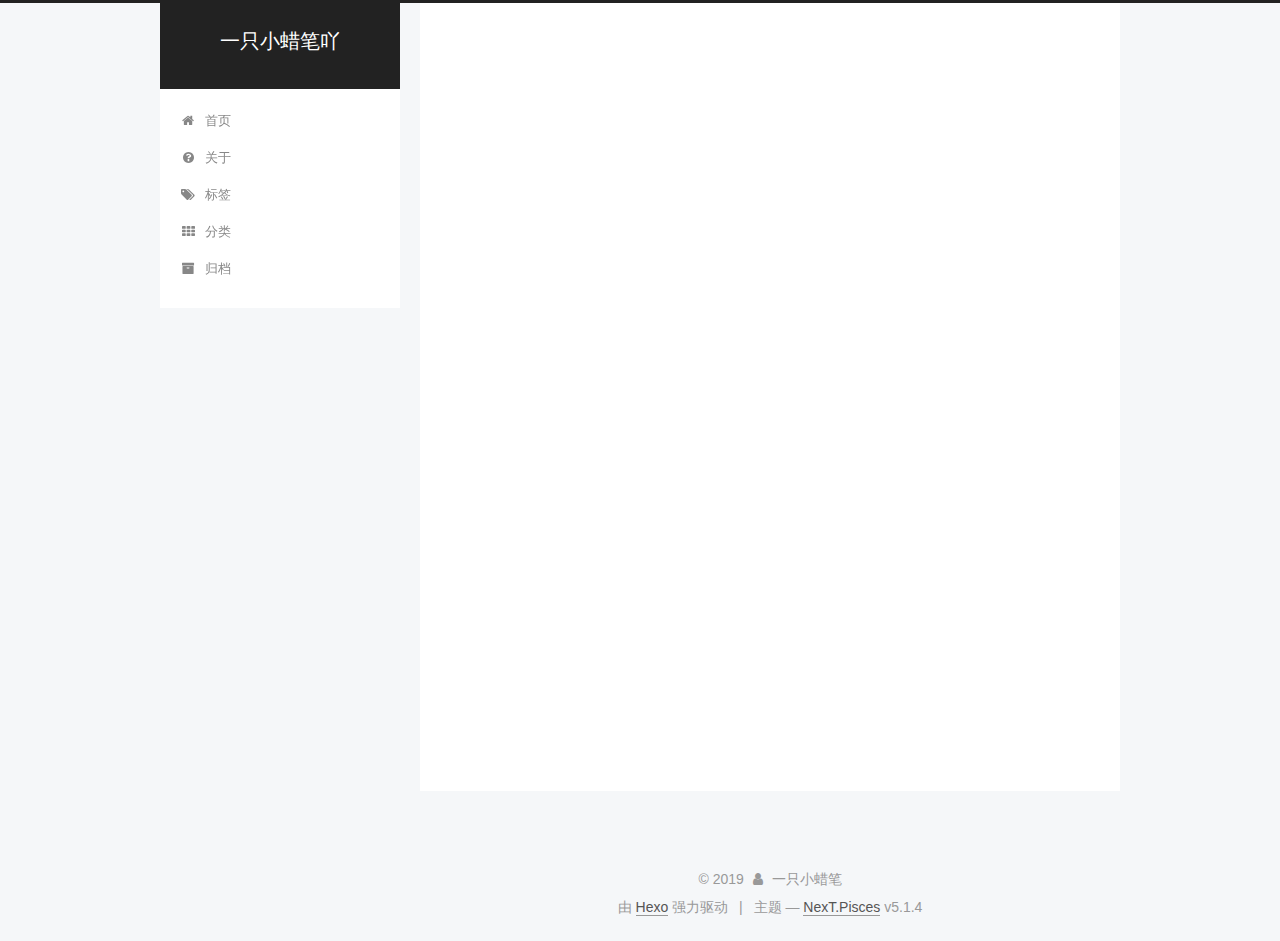
==== index.html @ c6ec85e4 "Site updated: 2019-08-26 17:41:47" ====
<!DOCTYPE html>



  


<html class="theme-next pisces use-motion" lang="zh-Hans">
<head><meta name="generator" content="Hexo 3.9.0">
  <meta charset="UTF-8">
<meta http-equiv="X-UA-Compatible" content="IE=edge">
<meta name="viewport" content="width=device-width, initial-scale=1, maximum-scale=1">
<meta name="theme-color" content="#222">









<meta http-equiv="Cache-Control" content="no-transform">
<meta http-equiv="Cache-Control" content="no-siteapp">
















  
  
  <link href="/lib/fancybox/source/jquery.fancybox.css?v=2.1.5" rel="stylesheet" type="text/css">







<link href="/lib/font-awesome/css/font-awesome.min.css?v=4.6.2" rel="stylesheet" type="text/css">

<link href="/css/main.css?v=5.1.4" rel="stylesheet" type="text/css">


  <link rel="apple-touch-icon" sizes="180x180" href="/images/apple-touch-icon-next.png?v=5.1.4">


  <link rel="icon" type="image/png" sizes="32x32" href="/images/favicon-32x32-next.png?v=5.1.4">


  <link rel="icon" type="image/png" sizes="16x16" href="/images/favicon-16x16-next.png?v=5.1.4">


  <link rel="mask-icon" href="/images/logo.svg?v=5.1.4" color="#222">





  <meta name="keywords" content="Hexo, NexT">










<meta name="description" content="哪有那么多时间伤春悲秋">
<meta property="og:type" content="website">
<meta property="og:title" content="一只小蜡笔吖">
<meta property="og:url" content="http://yoursite.com/index.html">
<meta property="og:site_name" content="一只小蜡笔吖">
<meta property="og:description" content="哪有那么多时间伤春悲秋">
<meta property="og:locale" content="zh-Hans">
<meta name="twitter:card" content="summary">
<meta name="twitter:title" content="一只小蜡笔吖">
<meta name="twitter:description" content="哪有那么多时间伤春悲秋">



<script type="text/javascript" id="hexo.configurations">
  var NexT = window.NexT || {};
  var CONFIG = {
    root: '/',
    scheme: 'Pisces',
    version: '5.1.4',
    sidebar: {"position":"left","display":"post","offset":12,"b2t":false,"scrollpercent":false,"onmobile":false},
    fancybox: true,
    tabs: true,
    motion: {"enable":true,"async":false,"transition":{"post_block":"fadeIn","post_header":"slideDownIn","post_body":"slideDownIn","coll_header":"slideLeftIn","sidebar":"slideUpIn"}},
    duoshuo: {
      userId: '0',
      author: '博主'
    },
    algolia: {
      applicationID: '',
      apiKey: '',
      indexName: '',
      hits: {"per_page":10},
      labels: {"input_placeholder":"Search for Posts","hits_empty":"We didn't find any results for the search: ${query}","hits_stats":"${hits} results found in ${time} ms"}
    }
  };
</script>



  <link rel="canonical" href="http://yoursite.com/">





  <title>一只小蜡笔吖</title>
  








</head>

<body itemscope itemtype="http://schema.org/WebPage" lang="zh-Hans">

  
  
    
  

  <div class="container sidebar-position-left 
  page-home">
    <div class="headband"></div>

    <header id="header" class="header" itemscope itemtype="http://schema.org/WPHeader">
      <div class="header-inner"><div class="site-brand-wrapper">
  <div class="site-meta ">
    

    <div class="custom-logo-site-title">
      <a href="/" class="brand" rel="start">
        <span class="logo-line-before"><i></i></span>
        <span class="site-title">一只小蜡笔吖</span>
        <span class="logo-line-after"><i></i></span>
      </a>
    </div>
      
        <p class="site-subtitle"></p>
      
  </div>

  <div class="site-nav-toggle">
    <button>
      <span class="btn-bar"></span>
      <span class="btn-bar"></span>
      <span class="btn-bar"></span>
    </button>
  </div>
</div>

<nav class="site-nav">
  

  
    <ul id="menu" class="menu">
      
        
        <li class="menu-item menu-item-home">
          <a href="/" rel="section">
            
              <i class="menu-item-icon fa fa-fw fa-home"></i> <br>
            
            首页
          </a>
        </li>
      
        
        <li class="menu-item menu-item-about">
          <a href="/about" rel="section">
            
              <i class="menu-item-icon fa fa-fw fa-question-circle"></i> <br>
            
            关于
          </a>
        </li>
      
        
        <li class="menu-item menu-item-tags">
          <a href="/tags/" rel="section">
            
              <i class="menu-item-icon fa fa-fw fa-tags"></i> <br>
            
            标签
          </a>
        </li>
      
        
        <li class="menu-item menu-item-categories">
          <a href="/categories/" rel="section">
            
              <i class="menu-item-icon fa fa-fw fa-th"></i> <br>
            
            分类
          </a>
        </li>
      
        
        <li class="menu-item menu-item-archives">
          <a href="/archives/" rel="section">
            
              <i class="menu-item-icon fa fa-fw fa-archive"></i> <br>
            
            归档
          </a>
        </li>
      

      
    </ul>
  

  
</nav>



 </div>
    </header>

    <main id="main" class="main">
      <div class="main-inner">
        <div class="content-wrap">
          <div id="content" class="content">
            
  <section id="posts" class="posts-expand">
    
      

  

  
  
  

  <article class="post post-type-normal" itemscope itemtype="http://schema.org/Article">
  
  
  
  <div class="post-block">
    <link itemprop="mainEntityOfPage" href="http://yoursite.com/2019/08/13/hello-world/">

    <span hidden itemprop="author" itemscope itemtype="http://schema.org/Person">
      <meta itemprop="name" content="一只小蜡笔">
      <meta itemprop="description" content>
      <meta itemprop="image" content="/images/WechatIMG1.jpeg">
    </span>

    <span hidden itemprop="publisher" itemscope itemtype="http://schema.org/Organization">
      <meta itemprop="name" content="一只小蜡笔吖">
    </span>

    
      <header class="post-header">

        
        
          <h1 class="post-title" itemprop="name headline">
                
                <a class="post-title-link" href="/2019/08/13/hello-world/" itemprop="url">Hello World</a></h1>
        

        <div class="post-meta">
          <span class="post-time">
            
              <span class="post-meta-item-icon">
                <i class="fa fa-calendar-o"></i>
              </span>
              
                <span class="post-meta-item-text">发表于</span>
              
              <time title="创建于" itemprop="dateCreated datePublished" datetime="2019-08-13T20:45:44+08:00">
                2019-08-13
              </time>
            

            

            
          </span>

          

          
            
          

          
          

          

          

          

        </div>
      </header>
    

    
    
    
    <div class="post-body" itemprop="articleBody">

      
      

      
        
          <p>Welcome to <a href="https://hexo.io/" target="_blank" rel="noopener">Hexo</a>! This is your very first post. Check <a href="https://hexo.io/docs/" target="_blank" rel="noopener">documentation</a> for more info. If you get any problems when using Hexo, you can find the answer in <a href="https://hexo.io/docs/troubleshooting.html" target="_blank" rel="noopener">troubleshooting</a> or you can ask me on <a href="https://github.com/hexojs/hexo/issues" target="_blank" rel="noopener">GitHub</a>.</p>
<h2 id="Quick-Start"><a href="#Quick-Start" class="headerlink" title="Quick Start"></a>Quick Start</h2><h3 id="Create-a-new-post"><a href="#Create-a-new-post" class="headerlink" title="Create a new post"></a>Create a new post</h3><figure class="highlight bash"><table><tr><td class="gutter"><pre><span class="line">1</span><br></pre></td><td class="code"><pre><span class="line">$ hexo new <span class="string">"My New Post"</span></span><br></pre></td></tr></table></figure>

<p>More info: <a href="https://hexo.io/docs/writing.html" target="_blank" rel="noopener">Writing</a></p>
<h3 id="Run-server"><a href="#Run-server" class="headerlink" title="Run server"></a>Run server</h3><figure class="highlight bash"><table><tr><td class="gutter"><pre><span class="line">1</span><br></pre></td><td class="code"><pre><span class="line">$ hexo server</span><br></pre></td></tr></table></figure>

<p>More info: <a href="https://hexo.io/docs/server.html" target="_blank" rel="noopener">Server</a></p>
          <!--noindex-->
          <div class="post-button text-center">
            <a class="btn" href="/2019/08/13/hello-world/#more" rel="contents">
              阅读全文 &raquo;
            </a>
          </div>
          <!--/noindex-->
        
      
    </div>
    
    
    

    

    

    

    <footer class="post-footer">
      

      

      

      
      
        <div class="post-eof"></div>
      
    </footer>
  </div>
  
  
  
  </article>


    
  </section>

  


          </div>
          


          

        </div>
        
          
  
  <div class="sidebar-toggle">
    <div class="sidebar-toggle-line-wrap">
      <span class="sidebar-toggle-line sidebar-toggle-line-first"></span>
      <span class="sidebar-toggle-line sidebar-toggle-line-middle"></span>
      <span class="sidebar-toggle-line sidebar-toggle-line-last"></span>
    </div>
  </div>

  <aside id="sidebar" class="sidebar">
    
    <div class="sidebar-inner">

      

      

      <section class="site-overview-wrap sidebar-panel sidebar-panel-active">
        <div class="site-overview">
          <div class="site-author motion-element" itemprop="author" itemscope itemtype="http://schema.org/Person">
            
              <img class="site-author-image" itemprop="image" src="/images/WechatIMG1.jpeg" alt="一只小蜡笔">
            
              <p class="site-author-name" itemprop="name">一只小蜡笔</p>
              <p class="site-description motion-element" itemprop="description">哪有那么多时间伤春悲秋</p>
          </div>

          <nav class="site-state motion-element">

            
              <div class="site-state-item site-state-posts">
              
                <a href="/archives/">
              
                  <span class="site-state-item-count">1</span>
                  <span class="site-state-item-name">日志</span>
                </a>
              </div>
            

            

            

          </nav>

          

          

          
          

          
          

          

        </div>
      </section>

      

      

    </div>
  </aside>


        
      </div>
    </main>

    <footer id="footer" class="footer">
      <div class="footer-inner">
        <div class="copyright">&copy; <span itemprop="copyrightYear">2019</span>
  <span class="with-love">
    <i class="fa fa-user"></i>
  </span>
  <span class="author" itemprop="copyrightHolder">一只小蜡笔</span>

  
</div>


  <div class="powered-by">由 <a class="theme-link" target="_blank" href="https://hexo.io">Hexo</a> 强力驱动</div>



  <span class="post-meta-divider">|</span>



  <div class="theme-info">主题 &mdash; <a class="theme-link" target="_blank" href="https://github.com/iissnan/hexo-theme-next">NexT.Pisces</a> v5.1.4</div>




        







        
      </div>
    </footer>

    
      <div class="back-to-top">
        <i class="fa fa-arrow-up"></i>
        
      </div>
    

    

  </div>

  

<script type="text/javascript">
  if (Object.prototype.toString.call(window.Promise) !== '[object Function]') {
    window.Promise = null;
  }
</script>









  












  
  
    <script type="text/javascript" src="/lib/jquery/index.js?v=2.1.3"></script>
  

  
  
    <script type="text/javascript" src="/lib/fastclick/lib/fastclick.min.js?v=1.0.6"></script>
  

  
  
    <script type="text/javascript" src="/lib/jquery_lazyload/jquery.lazyload.js?v=1.9.7"></script>
  

  
  
    <script type="text/javascript" src="/lib/velocity/velocity.min.js?v=1.2.1"></script>
  

  
  
    <script type="text/javascript" src="/lib/velocity/velocity.ui.min.js?v=1.2.1"></script>
  

  
  
    <script type="text/javascript" src="/lib/fancybox/source/jquery.fancybox.pack.js?v=2.1.5"></script>
  


  


  <script type="text/javascript" src="/js/src/utils.js?v=5.1.4"></script>

  <script type="text/javascript" src="/js/src/motion.js?v=5.1.4"></script>



  
  


  <script type="text/javascript" src="/js/src/affix.js?v=5.1.4"></script>

  <script type="text/javascript" src="/js/src/schemes/pisces.js?v=5.1.4"></script>



  

  


  <script type="text/javascript" src="/js/src/bootstrap.js?v=5.1.4"></script>



  


  




	





  





  












  





  

  

  

  
  

  

  

  

</body>
</html>
---- css/main.css ----
/* normalize.css v3.0.2 | MIT License | git.io/normalize */
html {
  font-family: sans-serif; /* 1 */
  -ms-text-size-adjust: 100%; /* 2 */
  -webkit-text-size-adjust: 100%; /* 2 */
}
body {
  margin: 0;
}
article,
aside,
details,
figcaption,
figure,
footer,
header,
hgroup,
main,
menu,
nav,
section,
summary {
  display: block;
}
audio,
canvas,
progress,
video {
  display: inline-block; /* 1 */
  vertical-align: baseline; /* 2 */
}
audio:not([controls]) {
  display: none;
  height: 0;
}
[hidden],
template {
  display: none;
}
a {
  background-color: transparent;
}
a:active,
a:hover {
  outline: 0;
}
abbr[title] {
  border-bottom: 1px dotted;
}
b,
strong {
  font-weight: bold;
}
dfn {
  font-style: italic;
}
h1 {
  font-size: 2em;
  margin: 0.67em 0;
}
mark {
  background: #ff0;
  color: #000;
}
small {
  font-size: 80%;
}
sub,
sup {
  font-size: 75%;
  line-height: 0;
  position: relative;
  vertical-align: baseline;
}
sup {
  top: -0.5em;
}
sub {
  bottom: -0.25em;
}
img {
  border: 0;
}
svg:not(:root) {
  overflow: hidden;
}
figure {
  margin: 1em 40px;
}
hr {
  -moz-box-sizing: content-box;
  box-sizing: content-box;
  height: 0;
}
pre {
  overflow: auto;
}
code,
kbd,
pre,
samp {
  font-family: monospace, monospace;
  font-size: 1em;
}
button,
input,
optgroup,
select,
textarea {
  color: inherit; /* 1 */
  font: inherit; /* 2 */
  margin: 0; /* 3 */
}
button {
  overflow: visible;
}
button,
select {
  text-transform: none;
}
button,
html input[type="button"],
input[type="reset"],
input[type="submit"] {
  -webkit-appearance: button; /* 2 */
  cursor: pointer; /* 3 */
}
button[disabled],
html input[disabled] {
  cursor: default;
}
button::-moz-focus-inner,
input::-moz-focus-inner {
  border: 0;
  padding: 0;
}
input {
  line-height: normal;
}
input[type="checkbox"],
input[type="radio"] {
  box-sizing: border-box; /* 1 */
  padding: 0; /* 2 */
}
input[type="number"]::-webkit-inner-spin-button,
input[type="number"]::-webkit-outer-spin-button {
  height: auto;
}
input[type="search"] {
  -webkit-appearance: textfield; /* 1 */
  -moz-box-sizing: content-box;
  -webkit-box-sizing: content-box; /* 2 */
  box-sizing: content-box;
}
input[type="search"]::-webkit-search-cancel-button,
input[type="search"]::-webkit-search-decoration {
  -webkit-appearance: none;
}
fieldset {
  border: 1px solid #c0c0c0;
  margin: 0 2px;
  padding: 0.35em 0.625em 0.75em;
}
legend {
  border: 0; /* 1 */
  padding: 0; /* 2 */
}
textarea {
  overflow: auto;
}
optgroup {
  font-weight: bold;
}
table {
  border-collapse: collapse;
  border-spacing: 0;
}
td,
th {
  padding: 0;
}
::selection {
  background: #262a30;
  color: #fff;
}
body {
  position: relative;
  font-family: 'Lato', "PingFang SC", "Microsoft YaHei", sans-serif;
  font-size: 14px;
  line-height: 2;
  color: #555;
  background: #f5f7f9;
}
@media (max-width: 767px) {
  body {
    padding-right: 0 !important;
  }
}
@media (min-width: 768px) and (max-width: 991px) {
  body {
    padding-right: 0 !important;
  }
}
@media (min-width: 1600px) {
  body {
    font-size: 16px;
  }
}
h1,
h2,
h3,
h4,
h5,
h6 {
  margin: 0;
  padding: 0;
  font-weight: bold;
  line-height: 1.5;
  font-family: 'Lato', "PingFang SC", "Microsoft YaHei", sans-serif;
}
h2,
h3,
h4,
h5,
h6 {
  margin: 20px 0 15px;
}
h1 {
  font-size: 22px;
}
@media (max-width: 767px) {
  h1 {
    font-size: 18px;
  }
}
h2 {
  font-size: 20px;
}
@media (max-width: 767px) {
  h2 {
    font-size: 16px;
  }
}
h3 {
  font-size: 18px;
}
@media (max-width: 767px) {
  h3 {
    font-size: 14px;
  }
}
h4 {
  font-size: 16px;
}
@media (max-width: 767px) {
  h4 {
    font-size: 12px;
  }
}
h5 {
  font-size: 14px;
}
@media (max-width: 767px) {
  h5 {
    font-size: 10px;
  }
}
h6 {
  font-size: 12px;
}
@media (max-width: 767px) {
  h6 {
    font-size: 8px;
  }
}
p {
  margin: 0 0 20px 0;
}
a {
  color: #555;
  text-decoration: none;
  outline: none;
  border-bottom: 1px solid #999;
  word-wrap: break-word;
}
a:hover {
  color: #222;
  border-bottom-color: #222;
}
blockquote {
  margin: 0;
  padding: 0;
}
img {
  display: block;
  margin: auto;
  max-width: 100%;
  height: auto;
}
hr {
  margin: 40px 0;
  height: 3px;
  border: none;
  background-color: #ddd;
  background-image: repeating-linear-gradient(-45deg, #fff, #fff 4px, transparent 4px, transparent 8px);
}
blockquote {
  padding: 0 15px;
  color: #666;
  border-left: 4px solid #ddd;
}
blockquote cite::before {
  content: "-";
  padding: 0 5px;
}
dt {
  font-weight: 700;
}
dd {
  margin: 0;
  padding: 0;
}
kbd {
  border: 1px solid #ccc;
  border-radius: 0.2em;
  box-shadow: 0.1em 0.1em 0.2em rgba(0,0,0,0.1);
  background-color: #f9f9f9;
  font-family: inherit;
  background-image: -webkit-linear-gradient(top, #eee, #fff, #eee);
  padding: 0.1em 0.3em;
  white-space: nowrap;
}
.text-left {
  text-align: left;
}
.text-center {
  text-align: center;
}
.text-right {
  text-align: right;
}
.text-justify {
  text-align: justify;
}
.text-nowrap {
  white-space: nowrap;
}
.text-lowercase {
  text-transform: lowercase;
}
.text-uppercase {
  text-transform: uppercase;
}
.text-capitalize {
  text-transform: capitalize;
}
.center-block {
  display: block;
  margin-left: auto;
  margin-right: auto;
}
.clearfix:before,
.clearfix:after {
  content: " ";
  display: table;
}
.clearfix:after {
  clear: both;
}
.pullquote {
  width: 45%;
}
.pullquote.left {
  float: left;
  margin-left: 5px;
  margin-right: 10px;
}
.pullquote.right {
  float: right;
  margin-left: 10px;
  margin-right: 5px;
}
.affix.affix.affix {
  position: fixed;
}
.translation {
  margin-top: -20px;
  font-size: 14px;
  color: #999;
}
.scrollbar-measure {
  width: 100px;
  height: 100px;
  overflow: scroll;
  position: absolute;
  top: -9999px;
}
.use-motion .motion-element {
  opacity: 0;
}
table {
  margin: 20px 0;
  width: 100%;
  border-collapse: collapse;
  border-spacing: 0;
  border: 1px solid #ddd;
  font-size: 14px;
  table-layout: fixed;
  word-wrap: break-all;
}
table>tbody>tr:nth-of-type(odd) {
  background-color: #f9f9f9;
}
table>tbody>tr:hover {
  background-color: #f5f5f5;
}
caption,
th,
td {
  padding: 8px;
  text-align: left;
  vertical-align: middle;
  font-weight: normal;
}
th,
td {
  border-bottom: 3px solid #ddd;
  border-right: 1px solid #eee;
}
th {
  padding-bottom: 10px;
  font-weight: 700;
}
td {
  border-bottom-width: 1px;
}
html,
body {
  height: 100%;
}
.container {
  position: relative;
  min-height: 100%;
}
.header-inner {
  margin: 0 auto;
  padding: 100px 0 70px;
  width: 700px;
}
@media (min-width: 1600px) {
  .container .header-inner {
    width: 900px;
  }
}
.main {
  padding-bottom: 150px;
}
.main-inner {
  margin: 0 auto;
  width: 700px;
}
@media (min-width: 1600px) {
  .container .main-inner {
    width: 900px;
  }
}
.footer {
  position: absolute;
  left: 0;
  bottom: 0;
  width: 100%;
  min-height: 50px;
}
.footer-inner {
  box-sizing: border-box;
  margin: 20px auto;
  width: 700px;
}
@media (min-width: 1600px) {
  .container .footer-inner {
    width: 900px;
  }
}
pre,
.highlight {
  overflow: auto;
  margin: 20px 0;
  padding: 0;
  font-size: 13px;
  color: #4d4d4c;
  background: #f7f7f7;
  line-height: 1.6;
}
pre,
code {
  font-family: consolas, Menlo, "PingFang SC", "Microsoft YaHei", monospace;
}
code {
  padding: 2px 4px;
  word-wrap: break-word;
  color: #555;
  background: #eee;
  border-radius: 3px;
  font-size: 13px;
}
pre {
  padding: 10px;
}
pre code {
  padding: 0;
  color: #4d4d4c;
  background: none;
  text-shadow: none;
}
.highlight {
  border-radius: 1px;
}
.highlight pre {
  border: none;
  margin: 0;
  padding: 10px 0;
}
.highlight table {
  margin: 0;
  width: auto;
  border: none;
}
.highlight td {
  border: none;
  padding: 0;
}
.highlight figcaption {
  font-size: 1em;
  color: #4d4d4c;
  line-height: 1em;
  margin-bottom: 1em;
}
.highlight figcaption:before,
.highlight figcaption:after {
  content: " ";
  display: table;
}
.highlight figcaption:after {
  clear: both;
}
.highlight figcaption a {
  float: right;
  color: #4d4d4c;
}
.highlight figcaption a:hover {
  border-bottom-color: #4d4d4c;
}
.highlight .gutter pre {
  padding-left: 10px;
  padding-right: 10px;
  color: #869194;
  text-align: right;
  background-color: #eff2f3;
}
.highlight .code pre {
  width: 100%;
  padding-left: 10px;
  padding-right: 10px;
  background-color: #f7f7f7;
}
.highlight .line {
  height: 20px;
}
.gutter {
  -webkit-user-select: none;
  -moz-user-select: none;
  -ms-user-select: none;
  user-select: none;
}
.gist table {
  width: auto;
}
.gist table td {
  border: none;
}
pre .deletion {
  background: #fdd;
}
pre .addition {
  background: #dfd;
}
pre .meta {
  color: #8959a8;
}
pre .comment {
  color: #8e908c;
}
pre .variable,
pre .attribute,
pre .tag,
pre .regexp,
pre .ruby .constant,
pre .xml .tag .title,
pre .xml .pi,
pre .xml .doctype,
pre .html .doctype,
pre .css .id,
pre .css .class,
pre .css .pseudo {
  color: #c82829;
}
pre .number,
pre .preprocessor,
pre .built_in,
pre .literal,
pre .params,
pre .constant,
pre .command {
  color: #f5871f;
}
pre .ruby .class .title,
pre .css .rules .attribute,
pre .string,
pre .value,
pre .inheritance,
pre .header,
pre .ruby .symbol,
pre .xml .cdata,
pre .special,
pre .number,
pre .formula {
  color: #718c00;
}
pre .title,
pre .css .hexcolor {
  color: #3e999f;
}
pre .function,
pre .python .decorator,
pre .python .title,
pre .ruby .function .title,
pre .ruby .title .keyword,
pre .perl .sub,
pre .javascript .title,
pre .coffeescript .title {
  color: #4271ae;
}
pre .keyword,
pre .javascript .function {
  color: #8959a8;
}
.full-image.full-image.full-image.full-image {
  border: none;
  max-width: 100%;
  width: auto;
  margin: 20px auto 25px;
}
@media (min-width: 992px) {
  .full-image.full-image.full-image.full-image {
    max-width: none;
    width: 118%;
    margin: 0 -9%;
  }
}
.blockquote-center,
.page-home .post-type-quote blockquote,
.page-post-detail .post-type-quote blockquote {
  position: relative;
  margin: 40px 0;
  padding: 0;
  border-left: none;
  text-align: center;
}
.blockquote-center::before,
.page-home .post-type-quote blockquote::before,
.page-post-detail .post-type-quote blockquote::before,
.blockquote-center::after,
.page-home .post-type-quote blockquote::after,
.page-post-detail .post-type-quote blockquote::after {
  position: absolute;
  content: ' ';
  display: block;
  width: 100%;
  height: 24px;
  opacity: 0.2;
  background-repeat: no-repeat;
  background-position: 0 -6px;
  background-size: 22px 22px;
}
.blockquote-center::before,
.page-home .post-type-quote blockquote::before,
.page-post-detail .post-type-quote blockquote::before {
  top: -20px;
  background-image: url("../images/quote-l.svg");
  border-top: 1px solid #ccc;
}
.blockquote-center::after,
.page-home .post-type-quote blockquote::after,
.page-post-detail .post-type-quote blockquote::after {
  bottom: -20px;
  background-image: url("../images/quote-r.svg");
  border-bottom: 1px solid #ccc;
  background-position: 100% 8px;
}
.blockquote-center p,
.page-home .post-type-quote blockquote p,
.page-post-detail .post-type-quote blockquote p,
.blockquote-center div,
.page-home .post-type-quote blockquote div,
.page-post-detail .post-type-quote blockquote div {
  text-align: center;
}
.post .post-body .group-picture img {
  box-sizing: border-box;
  padding: 0 3px;
  border: none;
}
.post .group-picture-row {
  overflow: hidden;
  margin-top: 6px;
}
.post .group-picture-row:first-child {
  margin-top: 0;
}
.post .group-picture-column {
  float: left;
}
.page-post-detail .post-body .group-picture-column {
  float: none;
  margin-top: 10px;
  width: auto !important;
}
.page-post-detail .post-body .group-picture-column img {
  margin: 0 auto;
}
.page-archive .group-picture-container {
  overflow: hidden;
}
.page-archive .group-picture-row {
  float: left;
}
.page-archive .group-picture-row:first-child {
  margin-top: 6px;
}
.page-archive .group-picture-column {
  max-width: 150px;
  max-height: 150px;
}
.post-body .note {
  position: relative;
  padding: 15px;
  margin-bottom: 20px;
  border: 1px solid #eee;
  border-left-width: 5px;
  border-radius: 3px;
}
.post-body .note h2,
.post-body .note h3,
.post-body .note h4,
.post-body .note h5,
.post-body .note h6 {
  margin-top: 0;
  margin-bottom: 0;
  border-bottom: initial;
  padding-top: 0 !important;
}
.post-body .note p:first-child,
.post-body .note ul:first-child,
.post-body .note ol:first-child,
.post-body .note table:first-child,
.post-body .note pre:first-child,
.post-body .note blockquote:first-child {
  margin-top: 0;
}
.post-body .note p:last-child,
.post-body .note ul:last-child,
.post-body .note ol:last-child,
.post-body .note table:last-child,
.post-body .note pre:last-child,
.post-body .note blockquote:last-child {
  margin-bottom: 0;
}
.post-body .note.default {
  border-left-color: #777;
}
.post-body .note.default h2,
.post-body .note.default h3,
.post-body .note.default h4,
.post-body .note.default h5,
.post-body .note.default h6 {
  color: #777;
}
.post-body .note.primary {
  border-left-color: #6f42c1;
}
.post-body .note.primary h2,
.post-body .note.primary h3,
.post-body .note.primary h4,
.post-body .note.primary h5,
.post-body .note.primary h6 {
  color: #6f42c1;
}
.post-body .note.info {
  border-left-color: #428bca;
}
.post-body .note.info h2,
.post-body .note.info h3,
.post-body .note.info h4,
.post-body .note.info h5,
.post-body .note.info h6 {
  color: #428bca;
}
.post-body .note.success {
  border-left-color: #5cb85c;
}
.post-body .note.success h2,
.post-body .note.success h3,
.post-body .note.success h4,
.post-body .note.success h5,
.post-body .note.success h6 {
  color: #5cb85c;
}
.post-body .note.warning {
  border-left-color: #f0ad4e;
}
.post-body .note.warning h2,
.post-body .note.warning h3,
.post-body .note.warning h4,
.post-body .note.warning h5,
.post-body .note.warning h6 {
  color: #f0ad4e;
}
.post-body .note.danger {
  border-left-color: #d9534f;
}
.post-body .note.danger h2,
.post-body .note.danger h3,
.post-body .note.danger h4,
.post-body .note.danger h5,
.post-body .note.danger h6 {
  color: #d9534f;
}
.post-body .label {
  display: inline;
  padding: 0 2px;
  white-space: nowrap;
}
.post-body .label.default {
  background-color: #f0f0f0;
}
.post-body .label.primary {
  background-color: #efe6f7;
}
.post-body .label.info {
  background-color: #e5f2f8;
}
.post-body .label.success {
  background-color: #e7f4e9;
}
.post-body .label.warning {
  background-color: #fcf6e1;
}
.post-body .label.danger {
  background-color: #fae8eb;
}
.post-body .tabs {
  position: relative;
  display: block;
  margin-bottom: 20px;
  padding-top: 10px;
}
.post-body .tabs ul.nav-tabs {
  margin: 0;
  padding: 0;
  display: flex;
  margin-bottom: -1px;
}
@media (max-width: 413px) {
  .post-body .tabs ul.nav-tabs {
    display: block;
    margin-bottom: 5px;
  }
}
.post-body .tabs ul.nav-tabs li.tab {
  list-style-type: none !important;
  margin: 0 0.25em 0 0;
  border-top: 3px solid transparent;
  border-left: 1px solid transparent;
  border-right: 1px solid transparent;
}
@media (max-width: 413px) {
  .post-body .tabs ul.nav-tabs li.tab {
    margin: initial;
    border-top: 1px solid transparent;
    border-left: 3px solid transparent;
    border-right: 1px solid transparent;
    border-bottom: 1px solid transparent;
  }
}
.post-body .tabs ul.nav-tabs li.tab a {
  outline: 0;
  border-bottom: initial;
  display: block;
  line-height: 1.8em;
  padding: 0.25em 0.75em;
  transition-duration: 0.2s;
  transition-timing-function: ease-out;
  transition-delay: 0s;
}
.post-body .tabs ul.nav-tabs li.tab a i {
  width: 1.285714285714286em;
}
.post-body .tabs ul.nav-tabs li.tab.active {
  border-top: 3px solid #fc6423;
  border-left: 1px solid #ddd;
  border-right: 1px solid #ddd;
  background-color: #fff;
}
@media (max-width: 413px) {
  .post-body .tabs ul.nav-tabs li.tab.active {
    border-top: 1px solid #ddd;
    border-left: 3px solid #fc6423;
    border-right: 1px solid #ddd;
    border-bottom: 1px solid #ddd;
  }
}
.post-body .tabs ul.nav-tabs li.tab.active a {
  cursor: default;
  color: #555;
}
.post-body .tabs .tab-content {
  background-color: #fff;
}
.post-body .tabs .tab-content .tab-pane {
  border: 1px solid #ddd;
  padding: 20px 20px 0 20px;
}
.post-body .tabs .tab-content .tab-pane:not(.active) {
  display: none !important;
}
.post-body .tabs .tab-content .tab-pane.active {
  display: block !important;
}
.btn {
  display: inline-block;
  padding: 0 20px;
  font-size: 14px;
  color: #555;
  background: #fff;
  border: 2px solid #555;
  text-decoration: none;
  border-radius: 2px;
  transition-property: background-color;
  transition-duration: 0.2s;
  transition-timing-function: ease-in-out;
  transition-delay: 0s;
  line-height: 2;
}
.btn:hover {
  border-color: #222;
  color: #fff;
  background: #222;
}
.btn +.btn {
  margin: 0 0 8px 8px;
}
.btn .fa-fw {
  width: 1.285714285714286em;
  text-align: left;
}
.btn-bar {
  display: block;
  width: 22px;
  height: 2px;
  background: #555;
  border-radius: 1px;
}
.btn-bar+.btn-bar {
  margin-top: 4px;
}
.pagination {
  margin: 120px 0 40px;
  text-align: center;
  border-top: 1px solid #eee;
}
.page-number-basic,
.pagination .prev,
.pagination .next,
.pagination .page-number,
.pagination .space {
  display: inline-block;
  position: relative;
  top: -1px;
  margin: 0 10px;
  padding: 0 11px;
}
@media (max-width: 767px) {
  .page-number-basic,
  .pagination .prev,
  .pagination .next,
  .pagination .page-number,
  .pagination .space {
    margin: 0 5px;
  }
}
.pagination .prev,
.pagination .next,
.pagination .page-number {
  border-bottom: 0;
  border-top: 1px solid #eee;
  transition-property: border-color;
  transition-duration: 0.2s;
  transition-timing-function: ease-in-out;
  transition-delay: 0s;
}
.pagination .prev:hover,
.pagination .next:hover,
.pagination .page-number:hover {
  border-top-color: #222;
}
.pagination .space {
  padding: 0;
  margin: 0;
}
.pagination .prev {
  margin-left: 0;
}
.pagination .next {
  margin-right: 0;
}
.pagination .page-number.current {
  color: #fff;
  background: #ccc;
  border-top-color: #ccc;
}
@media (max-width: 767px) {
  .pagination {
    border-top: none;
  }
  .pagination .prev,
  .pagination .next,
  .pagination .page-number {
    margin-bottom: 10px;
    border-top: 0;
    border-bottom: 1px solid #eee;
    padding: 0 10px;
  }
  .pagination .prev:hover,
  .pagination .next:hover,
  .pagination .page-number:hover {
    border-bottom-color: #222;
  }
}
.comments {
  margin: 60px 20px 0;
}
.tag-cloud {
  text-align: center;
}
.tag-cloud a {
  display: inline-block;
  margin: 10px;
}
.back-to-top {
  box-sizing: border-box;
  position: fixed;
  bottom: -100px;
  right: 30px;
  z-index: 1050;
  padding: 0 6px;
  width: 24px;
  background: #222;
  font-size: 12px;
  opacity: 0.6;
  color: #fff;
  cursor: pointer;
  text-align: center;
  -webkit-transform: translateZ(0);
  transition-property: bottom;
  transition-duration: 0.2s;
  transition-timing-function: ease-in-out;
  transition-delay: 0s;
}
@media (min-width: 768px) and (max-width: 991px) {
  .back-to-top {
    display: none !important;
  }
}
@media (max-width: 767px) {
  .back-to-top {
    display: none !important;
  }
}
.back-to-top.back-to-top-on {
  bottom: 30px;
}
.header {
  background: transparent;
}
.header-inner {
  position: relative;
}
.headband {
  height: 3px;
  background: #222;
}
.site-meta {
  margin: 0;
  text-align: center;
}
@media (max-width: 767px) {
  .site-meta {
    text-align: center;
  }
}
.brand {
  position: relative;
  display: inline-block;
  padding: 0 40px;
  color: #fff;
  background: #222;
  border-bottom: none;
}
.brand:hover {
  color: #fff;
}
.logo {
  display: inline-block;
  margin-right: 5px;
  line-height: 36px;
  vertical-align: top;
}
.site-title {
  display: inline-block;
  vertical-align: top;
  line-height: 36px;
  font-size: 20px;
  font-weight: normal;
  font-family: 'Lato', "PingFang SC", "Microsoft YaHei", sans-serif;
}
.site-subtitle {
  margin-top: 10px;
  font-size: 13px;
  color: #ddd;
}
.use-motion .brand {
  opacity: 0;
}
.use-motion .logo,
.use-motion .site-title,
.use-motion .site-subtitle {
  opacity: 0;
  position: relative;
  top: -10px;
}
.site-nav-toggle {
  display: none;
  position: absolute;
  top: 10px;
  left: 10px;
}
@media (max-width: 767px) {
  .site-nav-toggle {
    display: block;
  }
}
.site-nav-toggle button {
  margin-top: 2px;
  padding: 9px 10px;
  background: transparent;
  border: none;
}
@media (max-width: 767px) {
  .site-nav {
    display: none;
    margin: 0 -10px;
    padding: 0 10px;
    clear: both;
    border-top: 1px solid #ddd;
  }
}
@media (min-width: 768px) and (max-width: 991px) {
  .site-nav {
    display: block !important;
  }
}
@media (min-width: 992px) {
  .site-nav {
    display: block !important;
  }
}
.menu {
  margin-top: 20px;
  padding-left: 0;
  text-align: center;
}
.menu .menu-item {
  display: inline-block;
  margin: 0 10px;
  list-style: none;
}
@media screen and (max-width: 767px) {
  .menu .menu-item {
    margin-top: 10px;
  }
}
.menu .menu-item a {
  display: block;
  font-size: 13px;
  line-height: inherit;
  border-bottom: 1px solid transparent;
  transition-property: border-color;
  transition-duration: 0.2s;
  transition-timing-function: ease-in-out;
  transition-delay: 0s;
}
.menu .menu-item a:hover,
.menu-item-active a {
  border-bottom-color: #222;
}
.menu .menu-item .fa {
  margin-right: 5px;
}
.use-motion .menu-item {
  opacity: 0;
}
.post-body {
  font-family: 'Lato', "PingFang SC", "Microsoft YaHei", sans-serif;
}
@media (max-width: 767px) {
  .post-body {
    word-break: break-word;
  }
}
.post-body .fancybox img {
  display: block !important;
  margin: 0 auto;
  cursor: pointer;
  cursor: zoom-in;
  cursor: -webkit-zoom-in;
}
.post-body .image-caption,
.post-body .figure .caption {
  margin: -20px auto 15px;
  text-align: center;
  font-size: 14px;
  color: #999;
  font-weight: bold;
  line-height: 1;
}
.post-sticky-flag {
  display: inline-block;
  font-size: 16px;
  -ms-transform: rotate(30deg);
  -webkit-transform: rotate(30deg);
  -moz-transform: rotate(30deg);
  -ms-transform: rotate(30deg);
  -o-transform: rotate(30deg);
  transform: rotate(30deg);
}
.use-motion .post-block,
.use-motion .pagination,
.use-motion .comments {
  opacity: 0;
}
.use-motion .post-header {
  opacity: 0;
}
.use-motion .post-body {
  opacity: 0;
}
.use-motion .collection-title {
  opacity: 0;
}
.posts-expand {
  padding-top: 40px;
}
@media (max-width: 767px) {
  .posts-expand {
    margin: 0 20px;
  }
  .post-body pre .gutter pre {
    padding-right: 10px;
  }
  .post-body .highlight {
    margin-left: 0px;
    margin-right: 0px;
    padding: 0;
  }
  .post-body .highlight .gutter pre {
    padding-right: 10px;
  }
}
@media (min-width: 992px) {
  .posts-expand .post-body {
    text-align: justify;
  }
}
.posts-expand .post-body h2,
.posts-expand .post-body h3,
.posts-expand .post-body h4,
.posts-expand .post-body h5,
.posts-expand .post-body h6 {
  padding-top: 10px;
}
.posts-expand .post-body h2 .header-anchor,
.posts-expand .post-body h3 .header-anchor,
.posts-expand .post-body h4 .header-anchor,
.posts-expand .post-body h5 .header-anchor,
.posts-expand .post-body h6 .header-anchor {
  float: right;
  margin-left: 10px;
  color: #ccc;
  border-bottom-style: none;
  visibility: hidden;
}
.posts-expand .post-body h2 .header-anchor:hover,
.posts-expand .post-body h3 .header-anchor:hover,
.posts-expand .post-body h4 .header-anchor:hover,
.posts-expand .post-body h5 .header-anchor:hover,
.posts-expand .post-body h6 .header-anchor:hover {
  color: inherit;
}
.posts-expand .post-body h2:hover .header-anchor,
.posts-expand .post-body h3:hover .header-anchor,
.posts-expand .post-body h4:hover .header-anchor,
.posts-expand .post-body h5:hover .header-anchor,
.posts-expand .post-body h6:hover .header-anchor {
  visibility: visible;
}
.posts-expand .post-body ul li {
  list-style: circle;
}
.posts-expand .post-body img {
  box-sizing: border-box;
  margin: auto;
  padding: 3px;
  border: 1px solid #ddd;
}
.posts-expand .post-body .fancybox img {
  margin: 0 auto 25px;
}
@media (max-width: 767px) {
  .posts-collapse {
    margin: 0 20px;
  }
  .posts-collapse .post-title,
  .posts-collapse .post-meta {
    display: block;
    width: auto;
    text-align: left;
  }
}
.posts-collapse {
  position: relative;
  z-index: 1010;
  margin-left: 55px;
}
.posts-collapse::after {
  content: " ";
  position: absolute;
  top: 20px;
  left: 0;
  margin-left: -2px;
  width: 4px;
  height: 100%;
  background: #f5f5f5;
  z-index: -1;
}
@media (max-width: 767px) {
  .posts-collapse {
    margin: 0 20px;
  }
}
.posts-collapse .collection-title {
  position: relative;
  margin: 60px 0;
}
.posts-collapse .collection-title h1,
.posts-collapse .collection-title h2 {
  margin-left: 20px;
}
.posts-collapse .collection-title small {
  color: #bbb;
  margin-left: 5px;
}
.posts-collapse .collection-title::before {
  content: " ";
  position: absolute;
  left: 0;
  top: 50%;
  margin-left: -4px;
  margin-top: -4px;
  width: 8px;
  height: 8px;
  background: #bbb;
  border-radius: 50%;
}
.posts-collapse .post {
  margin: 30px 0;
}
.posts-collapse .post-header {
  position: relative;
  transition-duration: 0.2s;
  transition-timing-function: ease-in-out;
  transition-delay: 0s;
  transition-property: border;
  border-bottom: 1px dashed #ccc;
}
.posts-collapse .post-header::before {
  content: " ";
  position: absolute;
  left: 0;
  top: 12px;
  width: 6px;
  height: 6px;
  margin-left: -4px;
  background: #bbb;
  border-radius: 50%;
  border: 1px solid #fff;
  transition-duration: 0.2s;
  transition-timing-function: ease-in-out;
  transition-delay: 0s;
  transition-property: background;
}
.posts-collapse .post-header:hover {
  border-bottom-color: #666;
}
.posts-collapse .post-header:hover::before {
  background: #222;
}
.posts-collapse .post-meta {
  position: absolute;
  font-size: 12px;
  left: 20px;
  top: 5px;
}
.posts-collapse .post-comments-count {
  display: none;
}
.posts-collapse .post-title {
  margin-left: 60px;
  font-size: 16px;
  font-weight: normal;
  line-height: inherit;
}
.posts-collapse .post-title::after {
  margin-left: 3px;
  opacity: 0.6;
}
.posts-collapse .post-title a {
  color: #666;
  border-bottom: none;
}
.page-home .post-type-quote .post-header,
.page-post-detail .post-type-quote .post-header,
.page-home .post-type-quote .post-tags,
.page-post-detail .post-type-quote .post-tags {
  display: none;
}
.posts-expand .post-title {
  text-align: center;
  word-break: break-word;
  font-weight: 400;
}
.posts-expand .post-title-link {
  display: inline-block;
  position: relative;
  color: #555;
  border-bottom: none;
  line-height: 1.2;
  vertical-align: top;
}
.posts-expand .post-title-link::before {
  content: "";
  position: absolute;
  width: 100%;
  height: 2px;
  bottom: 0;
  left: 0;
  background-color: #000;
  visibility: hidden;
  -webkit-transform: scaleX(0);
  -moz-transform: scaleX(0);
  -ms-transform: scaleX(0);
  -o-transform: scaleX(0);
  transform: scaleX(0);
  transition-duration: 0.2s;
  transition-timing-function: ease-in-out;
  transition-delay: 0s;
}
.posts-expand .post-title-link:hover::before {
  visibility: visible;
  -webkit-transform: scaleX(1);
  -moz-transform: scaleX(1);
  -ms-transform: scaleX(1);
  -o-transform: scaleX(1);
  transform: scaleX(1);
}
.posts-expand .post-title-link .fa {
  font-size: 16px;
}
.posts-expand .post-meta {
  margin: 3px 0 60px 0;
  color: #999;
  font-family: 'Lato', "PingFang SC", "Microsoft YaHei", sans-serif;
  font-size: 12px;
  text-align: center;
}
.posts-expand .post-meta .post-category-list {
  display: inline-block;
  margin: 0;
  padding: 3px;
}
.posts-expand .post-meta .post-category-list-link {
  color: #999;
}
.posts-expand .post-meta .post-description {
  font-size: 14px;
  margin-top: 2px;
}
.post-meta-divider {
  margin: 0 0.5em;
}
.post-meta-item-icon {
  margin-right: 3px;
}
@media (min-width: 768px) and (max-width: 991px) {
  .post-meta-item-icon {
    display: inline-block;
  }
}
@media (max-width: 767px) {
  .post-meta-item-icon {
    display: inline-block;
  }
}
@media (min-width: 768px) and (max-width: 991px) {
  .post-meta-item-text {
    display: none;
  }
}
@media (max-width: 767px) {
  .post-meta-item-text {
    display: none;
  }
}
@media (max-width: 767px) {
  .posts-expand .post-comments-count {
    display: none;
  }
}
.post-button {
  margin-top: 40px;
}
.posts-expand .post-tags {
  margin-top: 40px;
  text-align: center;
}
.posts-expand .post-tags a {
  display: inline-block;
  margin-right: 10px;
  font-size: 13px;
}
.post-nav {
  display: table;
  margin-top: 15px;
  width: 100%;
  border-top: 1px solid #eee;
}
.post-nav-divider {
  display: table-cell;
  width: 10%;
}
.post-nav-item {
  display: table-cell;
  padding: 10px 0 0 0;
  width: 45%;
  vertical-align: top;
}
.post-nav-item a {
  position: relative;
  display: block;
  line-height: 25px;
  font-size: 14px;
  color: #555;
  border-bottom: none;
}
.post-nav-item a:hover {
  color: #222;
  border-bottom: none;
}
.post-nav-item a:active {
  top: 2px;
}
.post-nav-item .fa {
  position: absolute;
  top: 8px;
  left: 0;
  font-size: 12px;
}
.post-nav-next a {
  padding-left: 15px;
}
.post-nav-prev {
  text-align: right;
}
.post-nav-prev a {
  padding-right: 15px;
}
.post-nav-prev .fa {
  right: 0;
  left: auto;
}
.posts-expand .post-eof {
  display: block;
  margin: 80px auto 60px;
  width: 8%;
  height: 1px;
  background: #ccc;
  text-align: center;
}
.post:last-child .post-eof.post-eof.post-eof {
  display: none;
}
.post-gallery {
  display: table;
  table-layout: fixed;
  width: 100%;
  border-collapse: separate;
}
.post-gallery-row {
  display: table-row;
}
.post-gallery .post-gallery-img {
  display: table-cell;
  text-align: center;
  vertical-align: middle;
  border: none;
}
.post-gallery .post-gallery-img img {
  max-width: 100%;
  max-height: 100%;
  border: none;
}
.fancybox-close,
.fancybox-close:hover {
  border: none;
}
.rtl.post-body p,
.rtl.post-body a,
.rtl.post-body h1,
.rtl.post-body h2,
.rtl.post-body h3,
.rtl.post-body h4,
.rtl.post-body h5,
.rtl.post-body h6,
.rtl.post-body li,
.rtl.post-body ul,
.rtl.post-body ol {
  direction: rtl;
  font-family: UKIJ Ekran;
}
.rtl.post-title {
  font-family: UKIJ Ekran;
}
.sidebar {
  position: fixed;
  right: 0;
  top: 0;
  bottom: 0;
  width: 0;
  z-index: 1040;
  box-shadow: inset 0 2px 6px #000;
  background: #222;
  -webkit-transform: translateZ(0);
}
.sidebar a {
  color: #999;
  border-bottom-color: #555;
}
.sidebar a:hover {
  color: #eee;
}
@media (min-width: 768px) and (max-width: 991px) {
  .sidebar {
    display: none !important;
  }
}
@media (max-width: 767px) {
  .sidebar {
    display: none !important;
  }
}
.sidebar-inner {
  position: relative;
  padding: 20px 10px;
  color: #999;
  text-align: center;
}
.site-overview-wrap {
  overflow: hidden;
}
.site-overview {
  overflow-y: auto;
  overflow-x: hidden;
}
.sidebar-toggle {
  position: fixed;
  right: 30px;
  bottom: 45px;
  width: 14px;
  height: 14px;
  padding: 5px;
  background: #222;
  line-height: 0;
  z-index: 1050;
  cursor: pointer;
  -webkit-transform: translateZ(0);
}
@media (min-width: 768px) and (max-width: 991px) {
  .sidebar-toggle {
    display: none !important;
  }
}
@media (max-width: 767px) {
  .sidebar-toggle {
    display: none !important;
  }
}
.sidebar-toggle-line {
  position: relative;
  display: inline-block;
  vertical-align: top;
  height: 2px;
  width: 100%;
  background: #fff;
  margin-top: 3px;
}
.sidebar-toggle-line:first-child {
  margin-top: 0;
}
.site-author-image {
  display: block;
  margin: 0 auto;
  padding: 2px;
  max-width: 120px;
  height: auto;
  border: 1px solid #eee;
}
.site-author-name {
  margin: 0;
  text-align: center;
  color: #222;
  font-weight: 600;
}
.site-description {
  margin-top: 0;
  text-align: center;
  font-size: 13px;
  color: #999;
}
.site-state {
  overflow: hidden;
  line-height: 1.4;
  white-space: nowrap;
  text-align: center;
}
.site-state-item {
  display: inline-block;
  padding: 0 15px;
  border-left: 1px solid #eee;
}
.site-state-item:first-child {
  border-left: none;
}
.site-state-item a {
  border-bottom: none;
}
.site-state-item-count {
  display: block;
  text-align: center;
  color: inherit;
  font-weight: 600;
  font-size: 16px;
}
.site-state-item-name {
  font-size: 13px;
  color: #999;
}
.feed-link {
  margin-top: 20px;
}
.feed-link a {
  display: inline-block;
  padding: 0 15px;
  color: #fc6423;
  border: 1px solid #fc6423;
  border-radius: 4px;
}
.feed-link a i {
  color: #fc6423;
  font-size: 14px;
}
.feed-link a:hover {
  color: #fff;
  background: #fc6423;
}
.feed-link a:hover i {
  color: #fff;
}
.links-of-author {
  margin-top: 20px;
}
.links-of-author a {
  display: inline-block;
  vertical-align: middle;
  margin-right: 10px;
  margin-bottom: 10px;
  border-bottom-color: #555;
  font-size: 13px;
}
.links-of-author a:before {
  display: inline-block;
  vertical-align: middle;
  margin-right: 3px;
  content: " ";
  width: 4px;
  height: 4px;
  border-radius: 50%;
  background: #fffffb;
}
.links-of-blogroll {
  font-size: 13px;
}
.links-of-blogroll-title {
  margin-top: 20px;
  font-size: 14px;
  font-weight: 600;
}
.links-of-blogroll-list {
  margin: 0;
  padding: 0;
  list-style: none;
}
.links-of-blogroll-item {
  padding: 2px 10px;
}
.links-of-blogroll-item a {
  max-width: 280px;
  box-sizing: border-box;
  display: inline-block;
  overflow: hidden;
  white-space: nowrap;
  text-overflow: ellipsis;
}
.sidebar-nav {
  margin: 0 0 20px;
  padding-left: 0;
}
.sidebar-nav li {
  display: inline-block;
  cursor: pointer;
  border-bottom: 1px solid transparent;
  font-size: 14px;
  color: #555;
}
.sidebar-nav li:hover {
  color: #fc6423;
}
.page-post-detail .sidebar-nav-toc {
  padding: 0 5px;
}
.page-post-detail .sidebar-nav-overview {
  margin-left: 10px;
}
.sidebar-nav .sidebar-nav-active {
  color: #fc6423;
  border-bottom-color: #fc6423;
}
.sidebar-nav .sidebar-nav-active:hover {
  color: #fc6423;
}
.sidebar-panel {
  display: none;
}
.sidebar-panel-active {
  display: block;
}
.post-toc-empty {
  font-size: 14px;
  color: #666;
}
.post-toc-wrap {
  overflow: hidden;
}
.post-toc {
  overflow: auto;
}
.post-toc ol {
  margin: 0;
  padding: 0 2px 5px 10px;
  text-align: left;
  list-style: none;
  font-size: 14px;
}
.post-toc ol > ol {
  padding-left: 0;
}
.post-toc ol a {
  transition-duration: 0.2s;
  transition-timing-function: ease-in-out;
  transition-delay: 0s;
  transition-property: all;
  color: #666;
  border-bottom-color: #ccc;
}
.post-toc ol a:hover {
  color: #000;
  border-bottom-color: #000;
}
.post-toc .nav-item {
  overflow: hidden;
  text-overflow: ellipsis;
  text-align: justify;
  white-space: nowrap;
  line-height: 1.8;
}
.post-toc .nav .nav-child {
  display: none;
}
.post-toc .nav .active > .nav-child {
  display: block;
}
.post-toc .nav .active-current > .nav-child {
  display: block;
}
.post-toc .nav .active-current > .nav-child > .nav-item {
  display: block;
}
.post-toc .nav .active > a {
  color: #fc6423;
  border-bottom-color: #fc6423;
}
.post-toc .nav .active-current > a {
  color: #fc6423;
}
.post-toc .nav .active-current > a:hover {
  color: #fc6423;
}
.footer {
  font-size: 14px;
  color: #999;
}
.footer img {
  border: none;
}
.footer-inner {
  text-align: center;
}
.with-love {
  display: inline-block;
  margin: 0 5px;
}
.powered-by,
.theme-info {
  display: inline-block;
}
.cc-license {
  margin-top: 10px;
  text-align: center;
}
.cc-license .cc-opacity {
  opacity: 0.7;
  border-bottom: none;
}
.cc-license .cc-opacity:hover {
  opacity: 0.9;
}
.cc-license img {
  display: inline-block;
}
.theme-next #ds-thread #ds-reset {
  color: #555;
}
.theme-next #ds-thread #ds-reset .ds-replybox {
  margin-bottom: 30px;
}
.theme-next #ds-thread #ds-reset .ds-replybox .ds-avatar,
.theme-next #ds-reset .ds-avatar img {
  box-shadow: none;
}
.theme-next #ds-thread #ds-reset .ds-textarea-wrapper {
  border-color: #c7d4e1;
  background: none;
  border-top-right-radius: 3px;
  border-top-left-radius: 3px;
}
.theme-next #ds-thread #ds-reset .ds-textarea-wrapper textarea {
  height: 60px;
}
.theme-next #ds-reset .ds-rounded-top {
  border-radius: 0;
}
.theme-next #ds-thread #ds-reset .ds-post-toolbar {
  box-sizing: border-box;
  border: 1px solid #c7d4e1;
  background: #f6f8fa;
}
.theme-next #ds-thread #ds-reset .ds-post-options {
  height: 40px;
  border: none;
  background: none;
}
.theme-next #ds-thread #ds-reset .ds-toolbar-buttons {
  top: 11px;
}
.theme-next #ds-thread #ds-reset .ds-sync {
  top: 5px;
}
.theme-next #ds-thread #ds-reset .ds-post-button {
  top: 4px;
  right: 5px;
  width: 90px;
  height: 30px;
  border: 1px solid #c5ced7;
  border-radius: 3px;
  background-image: linear-gradient(#fbfbfc, #f5f7f9);
  color: #60676d;
}
.theme-next #ds-thread #ds-reset .ds-post-button:hover {
  background-position: 0 -30px;
  color: #60676d;
}
.theme-next #ds-thread #ds-reset .ds-comments-info {
  padding: 10px 0;
}
.theme-next #ds-thread #ds-reset .ds-sort {
  display: none;
}
.theme-next #ds-thread #ds-reset li.ds-tab a.ds-current {
  border: none;
  background: #f6f8fa;
  color: #60676d;
}
.theme-next #ds-thread #ds-reset li.ds-tab a.ds-current:hover {
  background-color: #e9f0f7;
  color: #60676d;
}
.theme-next #ds-thread #ds-reset li.ds-tab a {
  border-radius: 2px;
  padding: 5px;
}
.theme-next #ds-thread #ds-reset .ds-login-buttons p {
  color: #999;
  line-height: 36px;
}
.theme-next #ds-thread #ds-reset .ds-login-buttons .ds-service-list li {
  height: 28px;
}
.theme-next #ds-thread #ds-reset .ds-service-list a {
  background: none;
  padding: 5px;
  border: 1px solid;
  border-radius: 3px;
  text-align: center;
}
.theme-next #ds-thread #ds-reset .ds-service-list a:hover {
  color: #fff;
  background: #666;
}
.theme-next #ds-thread #ds-reset .ds-service-list .ds-weibo {
  color: #fc9b00;
  border-color: #fc9b00;
}
.theme-next #ds-thread #ds-reset .ds-service-list .ds-weibo:hover {
  background: #fc9b00;
}
.theme-next #ds-thread #ds-reset .ds-service-list .ds-qq {
  color: #60a3ec;
  border-color: #60a3ec;
}
.theme-next #ds-thread #ds-reset .ds-service-list .ds-qq:hover {
  background: #60a3ec;
}
.theme-next #ds-thread #ds-reset .ds-service-list .ds-renren {
  color: #2e7ac4;
  border-color: #2e7ac4;
}
.theme-next #ds-thread #ds-reset .ds-service-list .ds-renren:hover {
  background: #2e7ac4;
}
.theme-next #ds-thread #ds-reset .ds-service-list .ds-douban {
  color: #37994c;
  border-color: #37994c;
}
.theme-next #ds-thread #ds-reset .ds-service-list .ds-douban:hover {
  background: #37994c;
}
.theme-next #ds-thread #ds-reset .ds-service-list .ds-kaixin {
  color: #fef20d;
  border-color: #fef20d;
}
.theme-next #ds-thread #ds-reset .ds-service-list .ds-kaixin:hover {
  background: #fef20d;
}
.theme-next #ds-thread #ds-reset .ds-service-list .ds-netease {
  color: #f00;
  border-color: #f00;
}
.theme-next #ds-thread #ds-reset .ds-service-list .ds-netease:hover {
  background: #f00;
}
.theme-next #ds-thread #ds-reset .ds-service-list .ds-sohu {
  color: #ffcb05;
  border-color: #ffcb05;
}
.theme-next #ds-thread #ds-reset .ds-service-list .ds-sohu:hover {
  background: #ffcb05;
}
.theme-next #ds-thread #ds-reset .ds-service-list .ds-baidu {
  color: #2831e0;
  border-color: #2831e0;
}
.theme-next #ds-thread #ds-reset .ds-service-list .ds-baidu:hover {
  background: #2831e0;
}
.theme-next #ds-thread #ds-reset .ds-service-list .ds-google {
  color: #166bec;
  border-color: #166bec;
}
.theme-next #ds-thread #ds-reset .ds-service-list .ds-google:hover {
  background: #166bec;
}
.theme-next #ds-thread #ds-reset .ds-service-list .ds-weixin {
  color: #00ce0d;
  border-color: #00ce0d;
}
.theme-next #ds-thread #ds-reset .ds-service-list .ds-weixin:hover {
  background: #00ce0d;
}
.theme-next #ds-thread #ds-reset .ds-service-list .ds-more-services {
  border: none;
}
.theme-next #ds-thread #ds-reset .ds-service-list .ds-more-services:hover {
  background: none;
}
.theme-next #ds-reset .duoshuo-ua-admin {
  display: inline-block;
  color: #f00;
}
.theme-next #ds-reset .duoshuo-ua-platform,
.theme-next #ds-reset .duoshuo-ua-browser {
  color: #ccc;
}
.theme-next #ds-reset .duoshuo-ua-platform .fa,
.theme-next #ds-reset .duoshuo-ua-browser .fa {
  display: inline-block;
  margin-right: 3px;
}
.theme-next #ds-reset .duoshuo-ua-separator {
  display: inline-block;
  margin-left: 5px;
}
.theme-next .this_ua {
  background-color: #ccc !important;
  border-radius: 4px;
  padding: 0 5px !important;
  margin: 1px 1px !important;
  border: 1px solid #bbb !important;
  color: #fff;
  display: inline-block !important;
}
.theme-next .this_ua.admin {
  background-color: #d9534f !important;
  border-color: #d9534f !important;
}
.theme-next .this_ua.platform.iOS,
.theme-next .this_ua.platform.Mac,
.theme-next .this_ua.platform.Windows {
  background-color: #39b3d7 !important;
  border-color: #46b8da !important;
}
.theme-next .this_ua.platform.Linux {
  background-color: #3a3a3a !important;
  border-color: #1f1f1f !important;
}
.theme-next .this_ua.platform.Android {
  background-color: #00c47d !important;
  border-color: #01b171 !important;
}
.theme-next .this_ua.browser.Mobile,
.theme-next .this_ua.browser.Chrome {
  background-color: #5cb85c !important;
  border-color: #4cae4c !important;
}
.theme-next .this_ua.browser.Firefox {
  background-color: #f0ad4e !important;
  border-color: #eea236 !important;
}
.theme-next .this_ua.browser.Maxthon,
.theme-next .this_ua.browser.IE {
  background-color: #428bca !important;
  border-color: #357ebd !important;
}
.theme-next .this_ua.browser.baidu,
.theme-next .this_ua.browser.UCBrowser,
.theme-next .this_ua.browser.Opera {
  background-color: #d9534f !important;
  border-color: #d43f3a !important;
}
.theme-next .this_ua.browser.Android,
.theme-next .this_ua.browser.QQBrowser {
  background-color: #78ace9 !important;
  border-color: #4cae4c !important;
}
.post-spread {
  margin-top: 20px;
  text-align: center;
}
.jiathis_style {
  display: inline-block;
}
.jiathis_style a {
  border: none;
}
.fa {
  font-family: FontAwesome !important;
}
.post-spread {
  margin-top: 20px;
  text-align: center;
}
.bdshare-slide-button-box a {
  border: none;
}
.bdsharebuttonbox {
  display: inline-block;
}
.bdsharebuttonbox a {
  border: none;
}
.local-search-pop-overlay {
  position: fixed;
  width: 100%;
  height: 100%;
  top: 0;
  left: 0;
  z-index: 2080;
  background-color: rgba(0,0,0,0.3);
}
.local-search-popup {
  display: none;
  position: fixed;
  top: 10%;
  left: 50%;
  margin-left: -350px;
  width: 700px;
  height: 80%;
  padding: 0;
  background: #fff;
  color: #333;
  z-index: 9999;
  border-radius: 5px;
}
@media (max-width: 767px) {
  .local-search-popup {
    padding: 0;
    top: 0;
    left: 0;
    margin: 0;
    width: 100%;
    height: 100%;
    border-radius: 0;
  }
}
.local-search-popup ul.search-result-list {
  padding: 0;
  margin: 0 5px;
}
.local-search-popup p.search-result {
  border-bottom: 1px dashed #ccc;
  padding: 5px 0;
}
.local-search-popup a.search-result-title {
  font-weight: bold;
  font-size: 16px;
}
.local-search-popup .search-keyword {
  border-bottom: 1px dashed #f00;
  font-weight: bold;
  color: #f00;
}
.local-search-popup .local-search-header {
  padding: 5px;
  height: 36px;
  background: #f5f5f5;
  border-top-left-radius: 5px;
  border-top-right-radius: 5px;
}
.local-search-popup #local-search-result {
  overflow: auto;
  position: relative;
  padding: 5px 25px;
  height: calc(100% - 55px);
}
.local-search-popup .local-search-input-wrapper {
  display: inline-block;
  width: calc(100% - 90px);
  height: 36px;
  line-height: 36px;
  padding: 0 5px;
}
.local-search-popup .local-search-input-wrapper input {
  padding: 8px 0;
  height: 20px;
  display: block;
  width: 100%;
  outline: none;
  border: none;
  background: transparent;
  vertical-align: middle;
}
.local-search-popup .search-icon,
.local-search-popup .popup-btn-close {
  display: inline-block;
  font-size: 18px;
  color: #999;
  height: 36px;
  width: 18px;
  padding-left: 10px;
  padding-right: 10px;
}
.local-search-popup .search-icon {
  float: left;
}
.local-search-popup .popup-btn-close {
  border-left: 1px solid #eee;
  float: right;
  cursor: pointer;
}
.local-search-popup #no-result {
  position: absolute;
  left: 50%;
  top: 50%;
  -webkit-transform: translate(-50%, -50%);
  -webkit-transform: translate(-50%, -50%);
  -moz-transform: translate(-50%, -50%);
  -ms-transform: translate(-50%, -50%);
  -o-transform: translate(-50%, -50%);
  transform: translate(-50%, -50%);
  color: #ccc;
}
@media (min-width: 768px) and (max-width: 991px) {
  .busuanzi-count {
    width: auto;
  }
}
@media (max-width: 767px) {
  .busuanzi-count {
    width: auto;
  }
}
.site-uv,
.site-pv,
.page-pv {
  display: inline-block;
}
.site-uv .busuanzi-value,
.site-pv .busuanzi-value,
.page-pv .busuanzi-value {
  margin: 0 5px;
}
.site-uv {
  margin-right: 10px;
}
.site-uv::after {
  content: "|";
  padding-left: 10px;
}
.page-archive .archive-page-counter {
  position: relative;
  top: 3px;
  left: 20px;
}
@media (max-width: 767px) {
  .page-archive .archive-page-counter {
    top: 5px;
  }
}
.page-archive .posts-collapse .archive-move-on {
  position: absolute;
  top: 11px;
  left: 0;
  margin-left: -6px;
  width: 10px;
  height: 10px;
  opacity: 0.5;
  background: #555;
  border: 1px solid #fff;
  border-radius: 50%;
}
.category-all-page .category-all-title {
  text-align: center;
}
.category-all-page .category-all {
  margin-top: 20px;
}
.category-all-page .category-list {
  margin: 0;
  padding: 0;
  list-style: none;
}
.category-all-page .category-list-item {
  margin: 5px 10px;
}
.category-all-page .category-list-count {
  color: #bbb;
}
.category-all-page .category-list-count:before {
  display: inline;
  content: " (";
}
.category-all-page .category-list-count:after {
  display: inline;
  content: ") ";
}
.category-all-page .category-list-child {
  padding-left: 10px;
}
#schedule ul#event-list {
  padding-left: 30px;
}
#schedule ul#event-list hr {
  margin: 20px 0 45px 0 !important;
  background: #222;
}
#schedule ul#event-list hr:after {
  display: inline-block;
  content: 'NOW';
  background: #222;
  color: #fff;
  font-weight: bold;
  text-align: right;
  padding: 0 5px;
}
#schedule ul#event-list li.event {
  margin: 20px 0px;
  background: #f9f9f9;
  padding-left: 10px;
  min-height: 40px;
}
#schedule ul#event-list li.event h2.event-summary {
  margin: 0;
  padding-bottom: 3px;
}
#schedule ul#event-list li.event h2.event-summary:before {
  display: inline-block;
  font-family: FontAwesome;
  font-size: 8px;
  content: '\f111';
  vertical-align: middle;
  margin-right: 25px;
  color: #bbb;
}
#schedule ul#event-list li.event span.event-relative-time {
  display: inline-block;
  font-size: 12px;
  font-weight: 400;
  padding-left: 12px;
  color: #bbb;
}
#schedule ul#event-list li.event span.event-details {
  display: block;
  color: #bbb;
  margin-left: 56px;
  padding-top: 3px;
  padding-bottom: 6px;
  text-indent: -24px;
  line-height: 18px;
}
#schedule ul#event-list li.event span.event-details:before {
  text-indent: 0;
  display: inline-block;
  width: 14px;
  font-family: FontAwesome;
  text-align: center;
  margin-right: 9px;
  color: #bbb;
}
#schedule ul#event-list li.event span.event-details.event-location:before {
  content: '\f041';
}
#schedule ul#event-list li.event span.event-details.event-duration:before {
  content: '\f017';
}
#schedule ul#event-list li.event-past {
  background: #fcfcfc;
}
#schedule ul#event-list li.event-past > * {
  opacity: 0.6;
}
#schedule ul#event-list li.event-past h2.event-summary {
  color: #bbb;
}
#schedule ul#event-list li.event-past h2.event-summary:before {
  color: #dfdfdf;
}
#schedule ul#event-list li.event-now {
  background: #222;
  color: #fff;
  padding: 15px 0 15px 10px;
}
#schedule ul#event-list li.event-now h2.event-summary:before {
  -webkit-transform: scale(1.2);
  -moz-transform: scale(1.2);
  -ms-transform: scale(1.2);
  -o-transform: scale(1.2);
  transform: scale(1.2);
  color: #fff;
  animation: dot-flash 1s alternate infinite ease-in-out;
}
#schedule ul#event-list li.event-now * {
  color: #fff !important;
}
@-moz-keyframes dot-flash {
  from {
    opacity: 1;
    -webkit-transform: scale(1.1);
    -moz-transform: scale(1.1);
    -ms-transform: scale(1.1);
    -o-transform: scale(1.1);
    transform: scale(1.1);
  }
  to {
    opacity: 0;
    -webkit-transform: scale(1);
    -moz-transform: scale(1);
    -ms-transform: scale(1);
    -o-transform: scale(1);
    transform: scale(1);
  }
}
@-webkit-keyframes dot-flash {
  from {
    opacity: 1;
    -webkit-transform: scale(1.1);
    -moz-transform: scale(1.1);
    -ms-transform: scale(1.1);
    -o-transform: scale(1.1);
    transform: scale(1.1);
  }
  to {
    opacity: 0;
    -webkit-transform: scale(1);
    -moz-transform: scale(1);
    -ms-transform: scale(1);
    -o-transform: scale(1);
    transform: scale(1);
  }
}
@-o-keyframes dot-flash {
  from {
    opacity: 1;
    -webkit-transform: scale(1.1);
    -moz-transform: scale(1.1);
    -ms-transform: scale(1.1);
    -o-transform: scale(1.1);
    transform: scale(1.1);
  }
  to {
    opacity: 0;
    -webkit-transform: scale(1);
    -moz-transform: scale(1);
    -ms-transform: scale(1);
    -o-transform: scale(1);
    transform: scale(1);
  }
}
@keyframes dot-flash {
  from {
    opacity: 1;
    -webkit-transform: scale(1.1);
    -moz-transform: scale(1.1);
    -ms-transform: scale(1.1);
    -o-transform: scale(1.1);
    transform: scale(1.1);
  }
  to {
    opacity: 0;
    -webkit-transform: scale(1);
    -moz-transform: scale(1);
    -ms-transform: scale(1);
    -o-transform: scale(1);
    transform: scale(1);
  }
}
.page-post-detail .sidebar-toggle-line {
  background: #fc6423;
}
.page-post-detail .comments {
  overflow: hidden;
}
.header {
  position: relative;
  margin: 0 auto;
  width: 960px;
}
@media (min-width: 768px) and (max-width: 991px) {
  .header {
    width: auto;
  }
}
@media (max-width: 767px) {
  .header {
    width: auto;
  }
}
.header-inner {
  position: absolute;
  top: 0;
  overflow: hidden;
  padding: 0;
  width: 240px;
  background: #fff;
  box-shadow: initial;
  border-radius: initial;
}
@media (min-width: 1600px) {
  .container .header-inner {
    width: 240px;
  }
}
@media (min-width: 768px) and (max-width: 991px) {
  .header-inner {
    position: relative;
    width: auto;
    border-radius: initial;
  }
}
@media (max-width: 767px) {
  .header-inner {
    position: relative;
    width: auto;
    border-radius: initial;
  }
}
.main:before,
.main:after {
  content: " ";
  display: table;
}
.main:after {
  clear: both;
}
@media (min-width: 768px) and (max-width: 991px) {
  .main {
    padding-bottom: 100px;
  }
}
@media (max-width: 767px) {
  .main {
    padding-bottom: 100px;
  }
}
.container .main-inner {
  width: 960px;
}
@media (min-width: 768px) and (max-width: 991px) {
  .container .main-inner {
    width: auto;
  }
}
@media (max-width: 767px) {
  .container .main-inner {
    width: auto;
  }
}
.content-wrap {
  float: right;
  box-sizing: border-box;
  padding: 40px;
  width: 700px;
  background: #fff;
  min-height: 700px;
  box-shadow: initial;
  border-radius: initial;
}
@media (min-width: 768px) and (max-width: 991px) {
  .content-wrap {
    width: 100%;
    padding: 20px;
    border-radius: initial;
  }
}
@media (max-width: 767px) {
  .content-wrap {
    width: 100%;
    padding: 20px;
    min-height: auto;
    border-radius: initial;
  }
}
.sidebar {
  position: static;
  float: left;
  margin-top: 300px;
  width: 240px;
  background: #f5f7f9;
  box-shadow: none;
}
@media (min-width: 768px) and (max-width: 991px) {
  .sidebar {
    display: none;
  }
}
@media (max-width: 767px) {
  .sidebar {
    display: none;
  }
}
.sidebar-toggle {
  display: none;
}
.footer-inner {
  width: 960px;
  padding-left: 260px;
}
@media (min-width: 768px) and (max-width: 991px) {
  .footer-inner {
    width: auto;
    padding-left: 0 !important;
    padding-right: 0 !important;
  }
}
@media (max-width: 767px) {
  .footer-inner {
    width: auto;
    padding-left: 0 !important;
    padding-right: 0 !important;
  }
}
.sidebar-position-right .header-inner {
  right: 0;
}
.sidebar-position-right .content-wrap {
  float: left;
}
.sidebar-position-right .sidebar {
  float: right;
}
.sidebar-position-right .footer-inner {
  padding-left: 0;
  padding-right: 260px;
}
.site-brand-wrapper {
  position: relative;
}
.site-meta {
  padding: 20px 0;
  color: #fff;
  background: #222;
}
@media (min-width: 768px) and (max-width: 991px) {
  .site-meta {
    box-shadow: 0 0 16px rgba(0,0,0,0.5);
  }
}
@media (max-width: 767px) {
  .site-meta {
    box-shadow: 0 0 16px rgba(0,0,0,0.5);
  }
}
.brand {
  padding: 0;
  background: none;
}
.brand:hover {
  color: #fff;
}
.site-subtitle {
  margin: 10px 10px 0;
  font-weight: initial;
}
.site-search form {
  display: none;
}
.site-nav {
  border-top: none;
}
@media (min-width: 768px) and (max-width: 991px) {
  .site-nav {
    display: none !important;
  }
}
@media (min-width: 768px) and (max-width: 991px) {
  .site-nav-on {
    display: block !important;
  }
}
.menu .menu-item {
  display: block;
  margin: 0;
}
.menu .menu-item a {
  position: relative;
  box-sizing: border-box;
  padding: 5px 20px;
  text-align: left;
  line-height: inherit;
  transition-property: background-color;
  transition-duration: 0.2s;
  transition-timing-function: ease-in-out;
  transition-delay: 0s;
}
.menu .menu-item a:hover,
.menu-item-active a {
  background: #f9f9f9;
  border-bottom-color: #fff;
}
.menu .menu-item br {
  display: none;
}
.menu-item-active a:after {
  content: " ";
  position: absolute;
  top: 50%;
  margin-top: -3px;
  right: 15px;
  width: 6px;
  height: 6px;
  border-radius: 50%;
  background-color: #bbb;
}
.btn-bar {
  background-color: #fff;
}
.site-nav-toggle {
  left: 20px;
  top: 50%;
  -webkit-transform: translateY(-50%);
  -webkit-transform: translateY(-50%);
  -moz-transform: translateY(-50%);
  -ms-transform: translateY(-50%);
  -o-transform: translateY(-50%);
  transform: translateY(-50%);
}
@media (min-width: 768px) and (max-width: 991px) {
  .site-nav-toggle {
    display: block;
  }
}
.use-motion .sidebar .motion-element {
  opacity: 1;
}
.sidebar {
  margin-left: -100%;
  right: auto;
  bottom: auto;
  -webkit-transform: none;
}
.sidebar-inner {
  box-sizing: border-box;
  width: 240px;
  color: #555;
  background: #fff;
  box-shadow: initial;
  border-radius: initial;
  opacity: 0;
}
.sidebar-inner.affix {
  position: fixed;
  top: 12px;
}
.sidebar-inner.affix-bottom {
  position: absolute;
}
.site-overview {
  text-align: left;
}
.site-author:before,
.site-author:after {
  content: " ";
  display: table;
}
.site-author:after {
  clear: both;
}
.sidebar a {
  color: #555;
}
.sidebar a:hover {
  color: #222;
}
.site-state-item {
  padding: 0 10px;
}
.links-of-author-item a:before {
  display: none;
}
.links-of-author-item a {
  border-bottom: none;
  text-decoration: underline;
}
.feed-link {
  border-top: 1px dotted #ccc;
  border-bottom: 1px dotted #ccc;
  text-align: center;
}
.feed-link a {
  display: block;
  color: #fc6423;
  border: none;
}
.feed-link a:hover {
  background: none;
  color: #e34603;
}
.feed-link a:hover i {
  color: #e34603;
}
.links-of-author {
  display: flex;
  flex-wrap: wrap;
  justify-content: center;
}
.links-of-author-item {
  margin: 5px 0 0;
  width: 50%;
}
.links-of-author-item a {
  max-width: 216px;
  box-sizing: border-box;
  display: inline-block;
  margin-right: 0;
  margin-bottom: 0;
  padding: 0 5px;
  overflow: hidden;
  white-space: nowrap;
  text-overflow: ellipsis;
}
.links-of-author-item a {
  display: block;
  text-decoration: none;
}
.links-of-author-item a:hover {
  border-radius: 4px;
  background: #eee;
}
.links-of-author-item .fa {
  margin-right: 2px;
  font-size: 16px;
}
.links-of-author-item .fa-globe {
  font-size: 15px;
}
.links-of-blogroll {
  text-align: center;
  margin-top: 20px;
  padding: 3px 0 0;
  border-top: 1px dotted #ccc;
}
.links-of-blogroll-title {
  margin-top: 0;
}
.links-of-blogroll-item {
  padding: 0;
}
.links-of-blogroll-inline:before,
.links-of-blogroll-inline:after {
  content: " ";
  display: table;
}
.links-of-blogroll-inline:after {
  clear: both;
}
.links-of-blogroll-inline .links-of-blogroll-item {
  margin: 5px 0 0;
  width: 50%;
  display: inline-block;
  width: unset;
}
.links-of-blogroll-inline .links-of-blogroll-item a {
  max-width: 216px;
  box-sizing: border-box;
  display: inline-block;
  margin-right: 0;
  margin-bottom: 0;
  padding: 0 5px;
  overflow: hidden;
  white-space: nowrap;
  text-overflow: ellipsis;
}
@media (max-width: 767px) {
  .post-body {
    text-align: justify;
  }
}
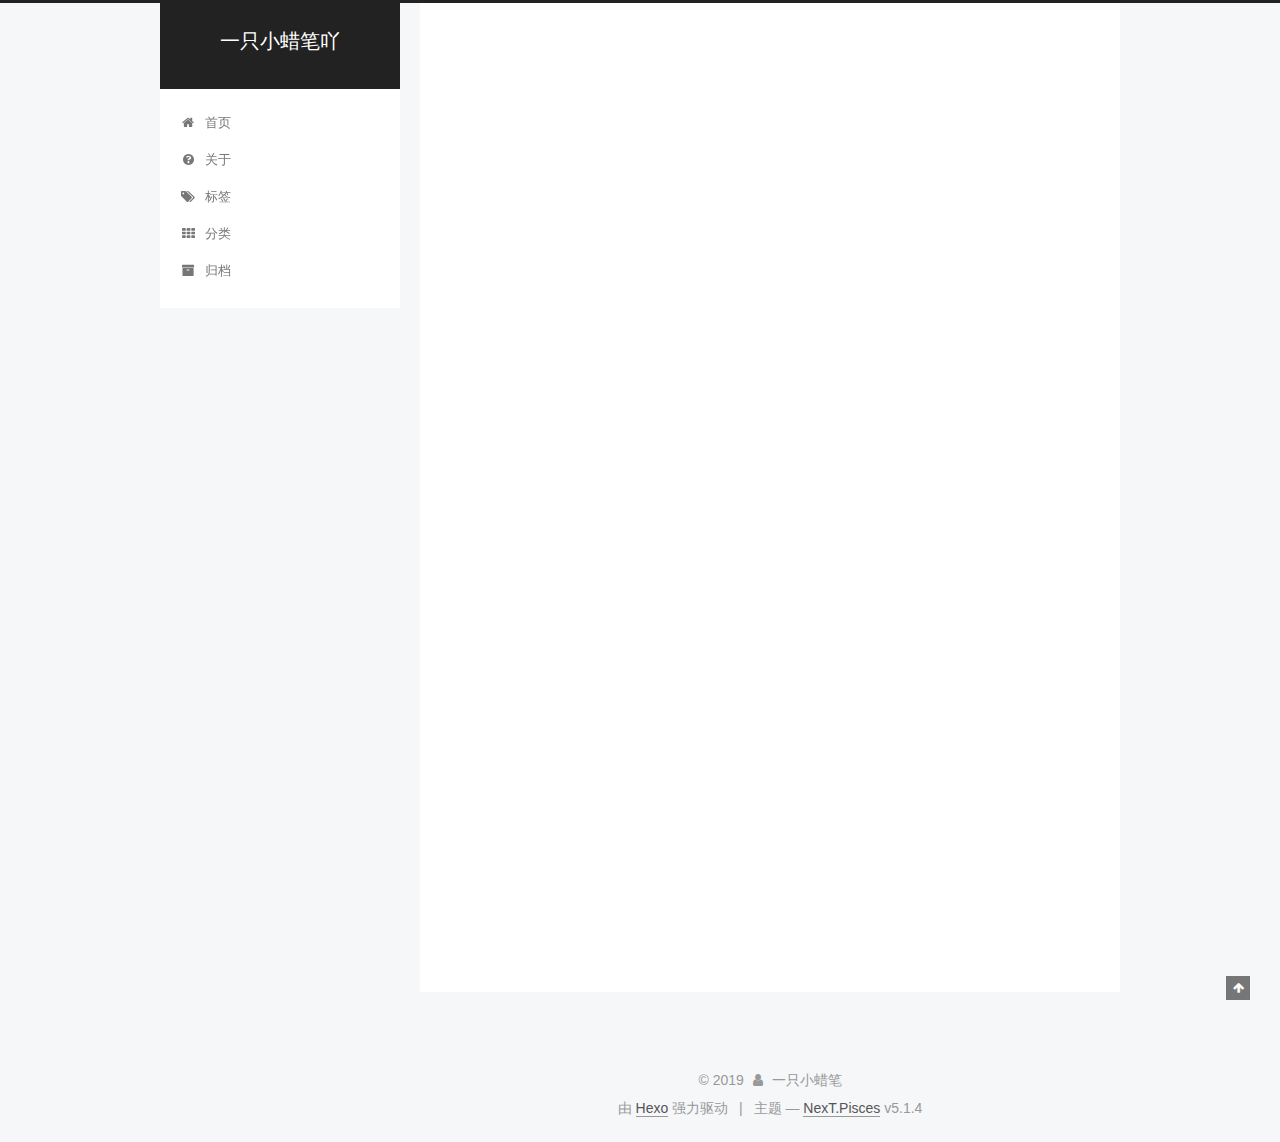
==== commit 85031e5b: "Site updated: 2019-08-26 17:52:34" ====
--- a/index.html
+++ b/index.html
@@ -262,6 +262,125 @@
   
   
   <div class="post-block">
+    <link itemprop="mainEntityOfPage" href="http://yoursite.com/2019/08/26/My-New-Post/">
+
+    <span hidden itemprop="author" itemscope itemtype="http://schema.org/Person">
+      <meta itemprop="name" content="一只小蜡笔">
+      <meta itemprop="description" content>
+      <meta itemprop="image" content="/images/WechatIMG1.jpeg">
+    </span>
+
+    <span hidden itemprop="publisher" itemscope itemtype="http://schema.org/Organization">
+      <meta itemprop="name" content="一只小蜡笔吖">
+    </span>
+
+    
+      <header class="post-header">
+
+        
+        
+          <h1 class="post-title" itemprop="name headline">
+                
+                <a class="post-title-link" href="/2019/08/26/My-New-Post/" itemprop="url">My-New-Post</a></h1>
+        
+
+        <div class="post-meta">
+          <span class="post-time">
+            
+              <span class="post-meta-item-icon">
+                <i class="fa fa-calendar-o"></i>
+              </span>
+              
+                <span class="post-meta-item-text">发表于</span>
+              
+              <time title="创建于" itemprop="dateCreated datePublished" datetime="2019-08-26T17:48:07+08:00">
+                2019-08-26
+              </time>
+            
+
+            
+
+            
+          </span>
+
+          
+
+          
+            
+          
+
+          
+          
+
+          
+
+          
+
+          
+
+        </div>
+      </header>
+    
+
+    
+    
+    
+    <div class="post-body" itemprop="articleBody">
+
+      
+      
+
+      
+        
+          
+            
+          
+        
+      
+    </div>
+    
+    
+    
+
+    
+
+    
+
+    
+
+    <footer class="post-footer">
+      
+
+      
+
+      
+
+      
+      
+        <div class="post-eof"></div>
+      
+    </footer>
+  </div>
+  
+  
+  
+  </article>
+
+
+    
+      
+
+  
+
+  
+  
+  
+
+  <article class="post post-type-normal" itemscope itemtype="http://schema.org/Article">
+  
+  
+  
+  <div class="post-block">
     <link itemprop="mainEntityOfPage" href="http://yoursite.com/2019/08/13/hello-world/">
 
     <span hidden itemprop="author" itemscope itemtype="http://schema.org/Person">
@@ -427,7 +546,7 @@
               
                 <a href="/archives/">
               
-                  <span class="site-state-item-count">1</span>
+                  <span class="site-state-item-count">2</span>
                   <span class="site-state-item-name">日志</span>
                 </a>
               </div>
--- a/css/main.css
+++ b/css/main.css
@@ -1823,7 +1823,7 @@
   width: 4px;
   height: 4px;
   border-radius: 50%;
-  background: #fffffb;
+  background: #6bcfff;
 }
 .links-of-blogroll {
   font-size: 13px;
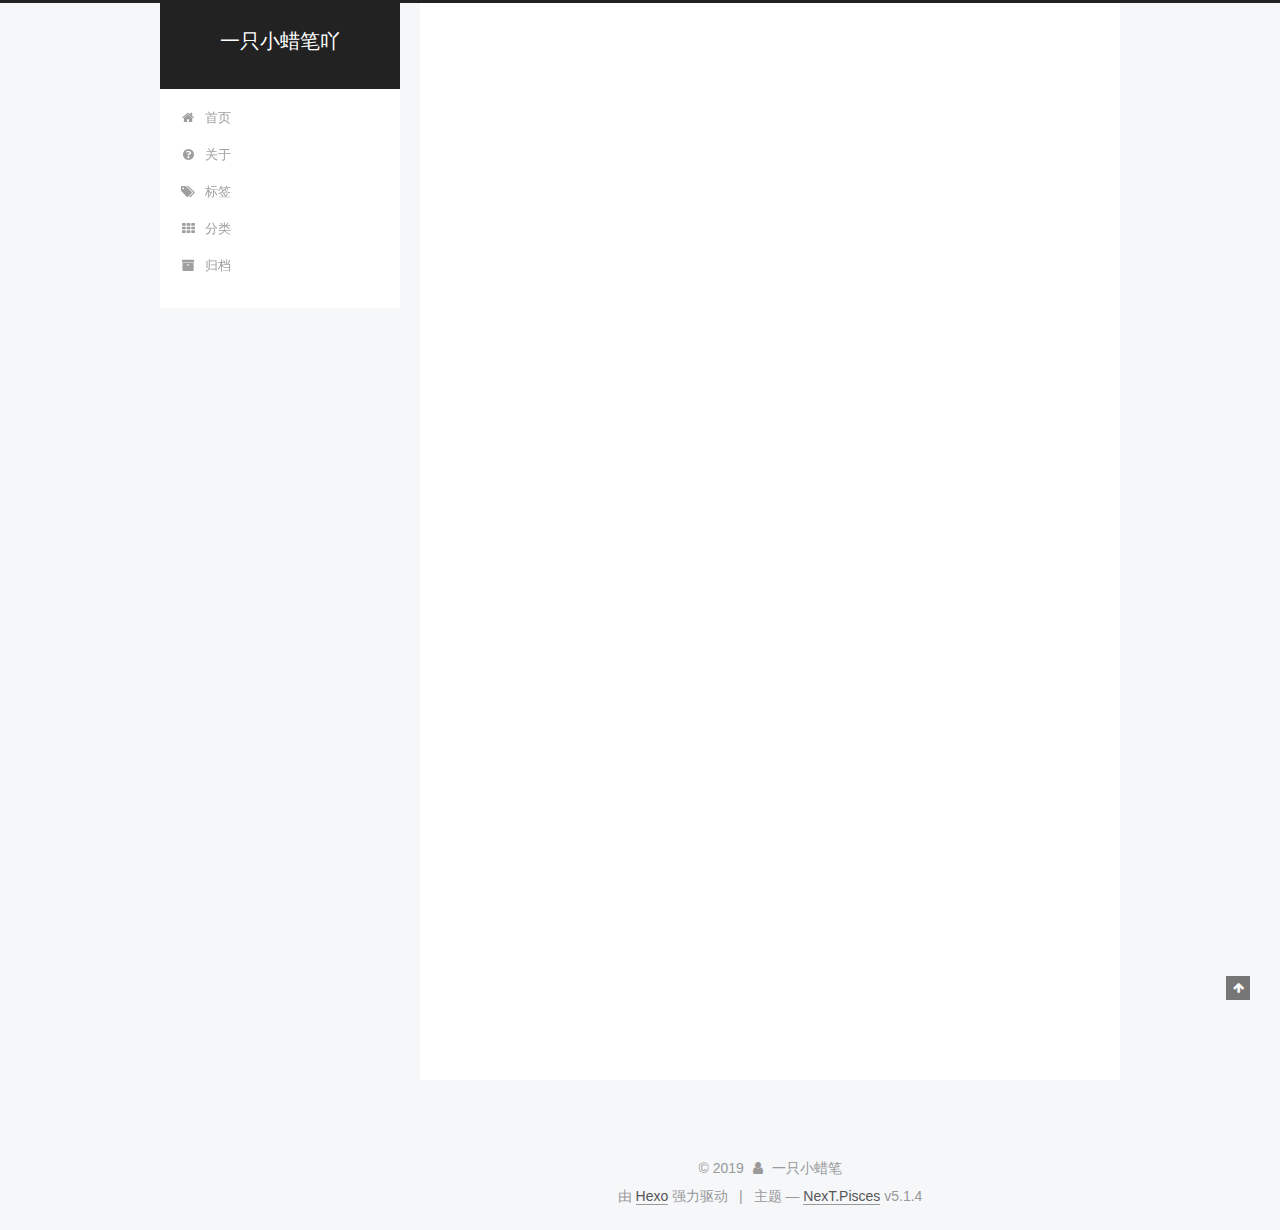
==== commit b1f41bf1: "Site updated: 2019-08-26 18:03:43" ====
--- a/index.html
+++ b/index.html
@@ -333,7 +333,10 @@
       
         
           
-            
+            <blockquote>
+<p>我有一只小毛驴，我从来也不骑</p>
+</blockquote>
+
           
         
       
--- a/css/main.css
+++ b/css/main.css
@@ -1823,7 +1823,7 @@
   width: 4px;
   height: 4px;
   border-radius: 50%;
-  background: #6bcfff;
+  background: #88f0ff;
 }
 .links-of-blogroll {
   font-size: 13px;
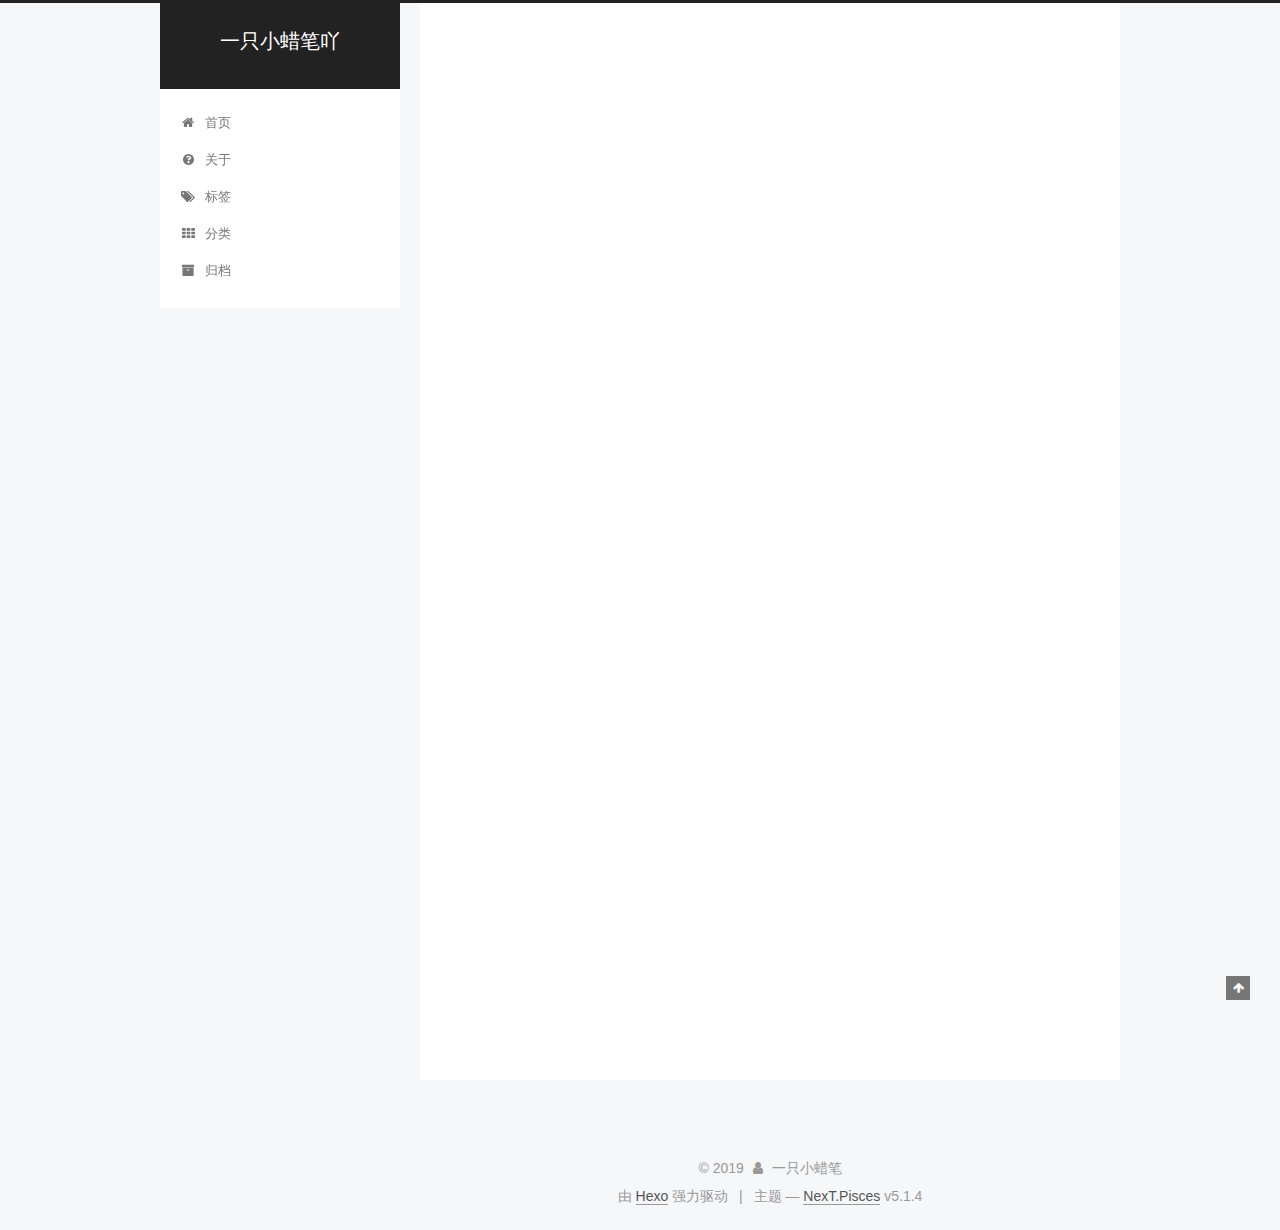
==== commit ca15c51a: "Site updated: 2019-08-27 09:40:50" ====
--- a/index.html
+++ b/index.html
@@ -334,7 +334,7 @@
         
           
             <blockquote>
-<p>我有一只小毛驴，我从来也不骑</p>
+<p>我有一个小二傻呀，啾啾</p>
 </blockquote>
 
           
--- a/css/main.css
+++ b/css/main.css
@@ -1823,7 +1823,7 @@
   width: 4px;
   height: 4px;
   border-radius: 50%;
-  background: #88f0ff;
+  background: #7449ff;
 }
 .links-of-blogroll {
   font-size: 13px;
